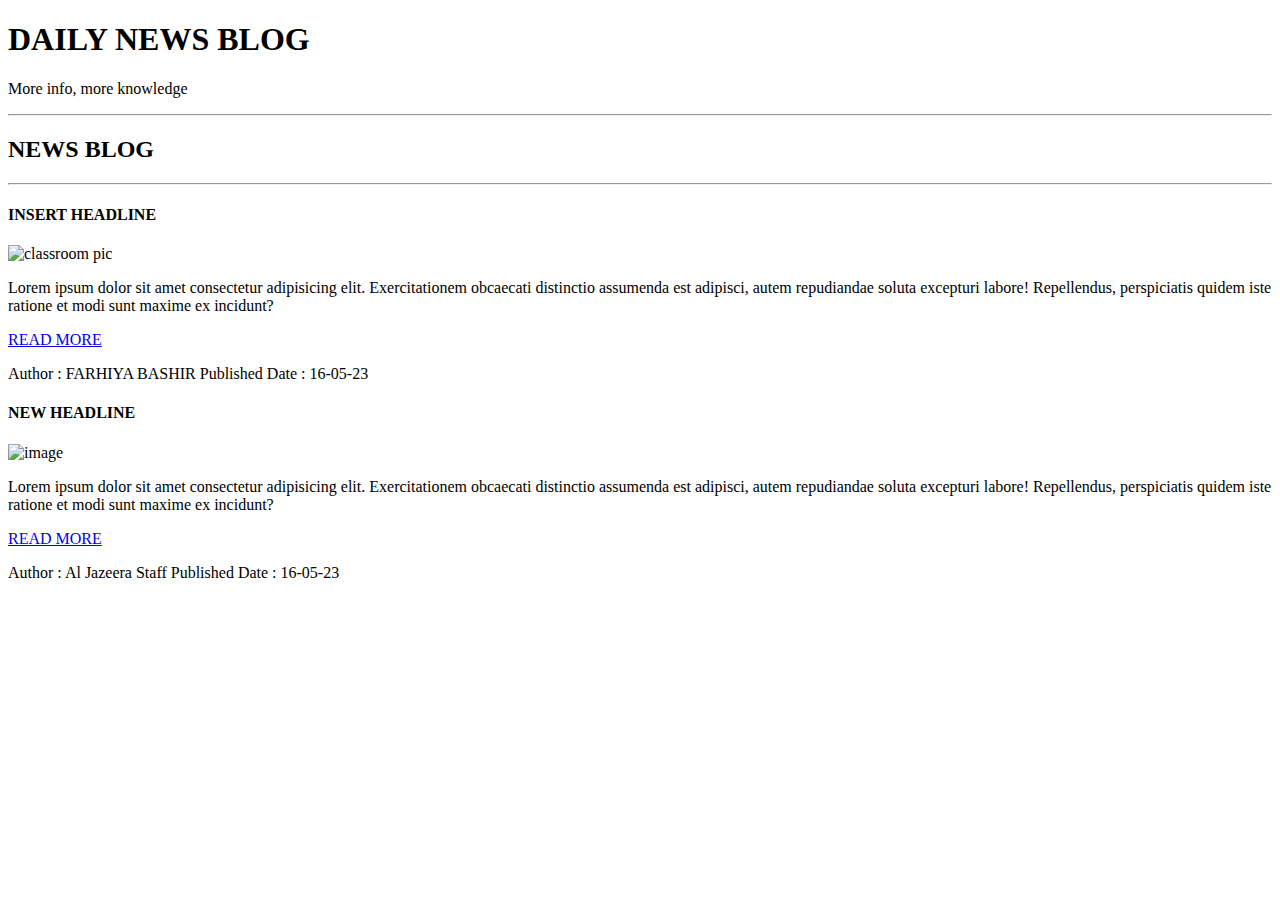
==== Day4/index.html @ e445ac15 "initial message" ====
<!DOCTYPE html>
<html lang="en">
<head>
    <meta charset="UTF-8">
    <meta name="viewport" content="width=device-width, initial-scale=1.0">
    <title> Titans Day 4</title>
</head>
<body>
    <!-----comments --->

    <section>
        <h1> DAILY NEWS BLOG </h1>
        <p>More info, more knowledge</p>

    </section>
    <hr/> 

    <!-----blog --->    

    <section>
        <h2> NEWS BLOG </h2>
        <!--parent div-->
        <div> 
            <!--specific blog-->
            <hr>
        </div>
        <div>
           <h4> INSERT HEADLINE</h4>
           <img src="https://plus.unsplash.com/premium_photo-1713823799895-bddbbf670531?q=80&w=2070&auto=format&fit=crop&ixlib=rb-4.0.3&ixid=M3wxMjA3fDB8MHxwaG90by1wYWdlfHx8fGVufDB8fHx8fA%3D%3D" alt="classroom pic" width="30%"/> 
           <p>Lorem ipsum dolor sit amet consectetur adipisicing elit. Exercitationem obcaecati distinctio assumenda est adipisci, autem repudiandae soluta excepturi labore! Repellendus, perspiciatis quidem iste ratione et modi sunt maxime ex incidunt?</p>
           <a href="https://www.citizen.digital/">READ MORE</a>
           <p>Author : FARHIYA BASHIR <span>Published Date : 16-05-23</span></p>
        </div>

        <div>
            <h4> NEW HEADLINE</h4>
           <img src="AP24164739943283-1718235830.jpg" alt="image" width="30%"/> 
           <p>Lorem ipsum dolor sit amet consectetur adipisicing elit. Exercitationem obcaecati distinctio assumenda est adipisci, autem repudiandae soluta excepturi labore! Repellendus, perspiciatis quidem iste ratione et modi sunt maxime ex incidunt?</p>
           <a href="https://www.aljazeera.com/gallery/2024/6/13/clashes-between-police-and-protesters-erupt-as-argentina-debates-reform/">READ MORE</a>
           <p>Author : Al Jazeera Staff <span>Published Date : 16-05-23</span></p>
        </div>
    </section>
</body>
</html>
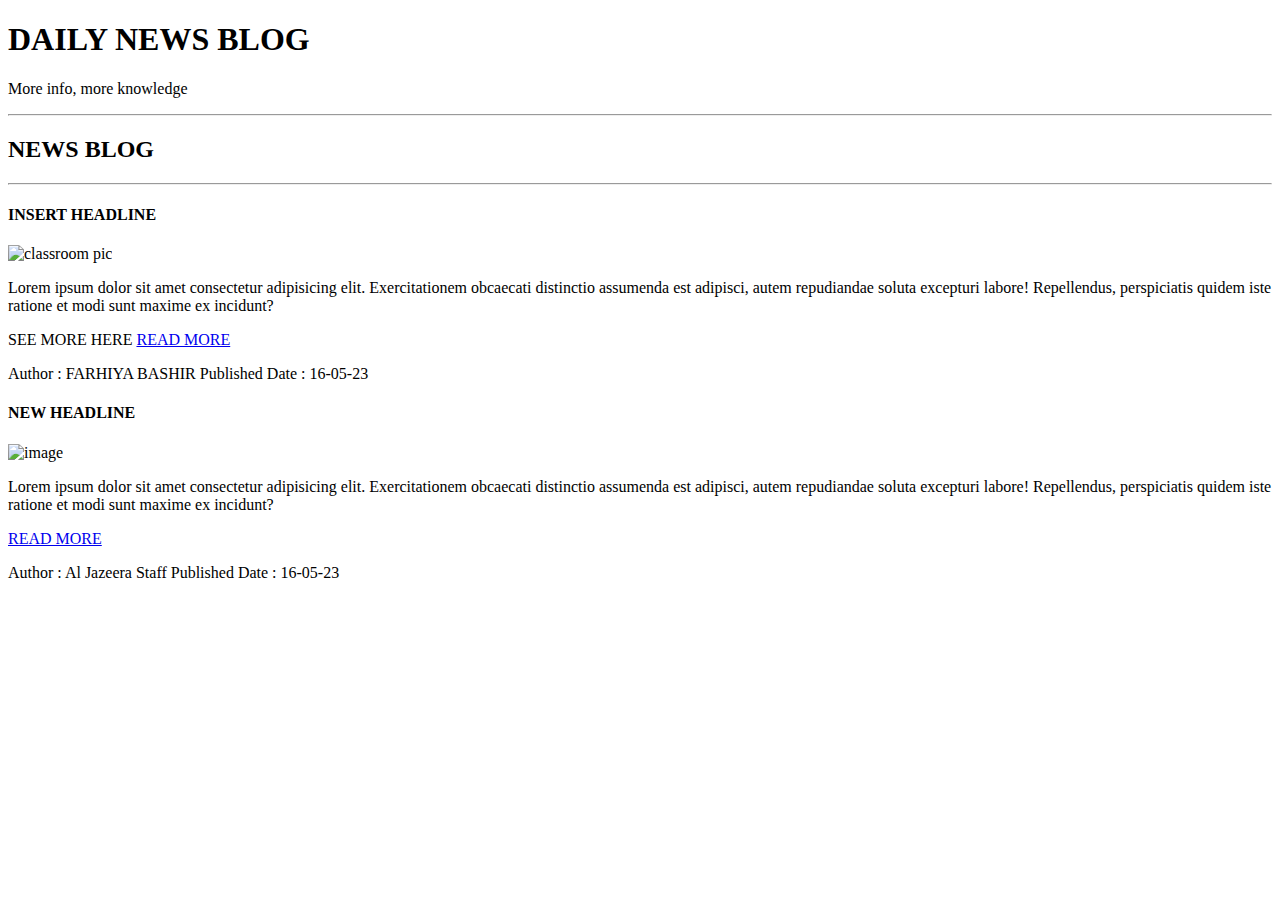
==== commit 99579e3e: "initial message" ====
--- a/Day4/index.html
+++ b/Day4/index.html
@@ -28,7 +28,7 @@
            <h4> INSERT HEADLINE</h4>
            <img src="https://plus.unsplash.com/premium_photo-1713823799895-bddbbf670531?q=80&w=2070&auto=format&fit=crop&ixlib=rb-4.0.3&ixid=M3wxMjA3fDB8MHxwaG90by1wYWdlfHx8fGVufDB8fHx8fA%3D%3D" alt="classroom pic" width="30%"/> 
            <p>Lorem ipsum dolor sit amet consectetur adipisicing elit. Exercitationem obcaecati distinctio assumenda est adipisci, autem repudiandae soluta excepturi labore! Repellendus, perspiciatis quidem iste ratione et modi sunt maxime ex incidunt?</p>
-           <a href="https://www.citizen.digital/">READ MORE</a>
+           <p>SEE MORE HERE <a href="https://www.citizen.digital/" target="_blank" rel="noreferrer noopener">READ MORE</a></p>
            <p>Author : FARHIYA BASHIR <span>Published Date : 16-05-23</span></p>
         </div>
 
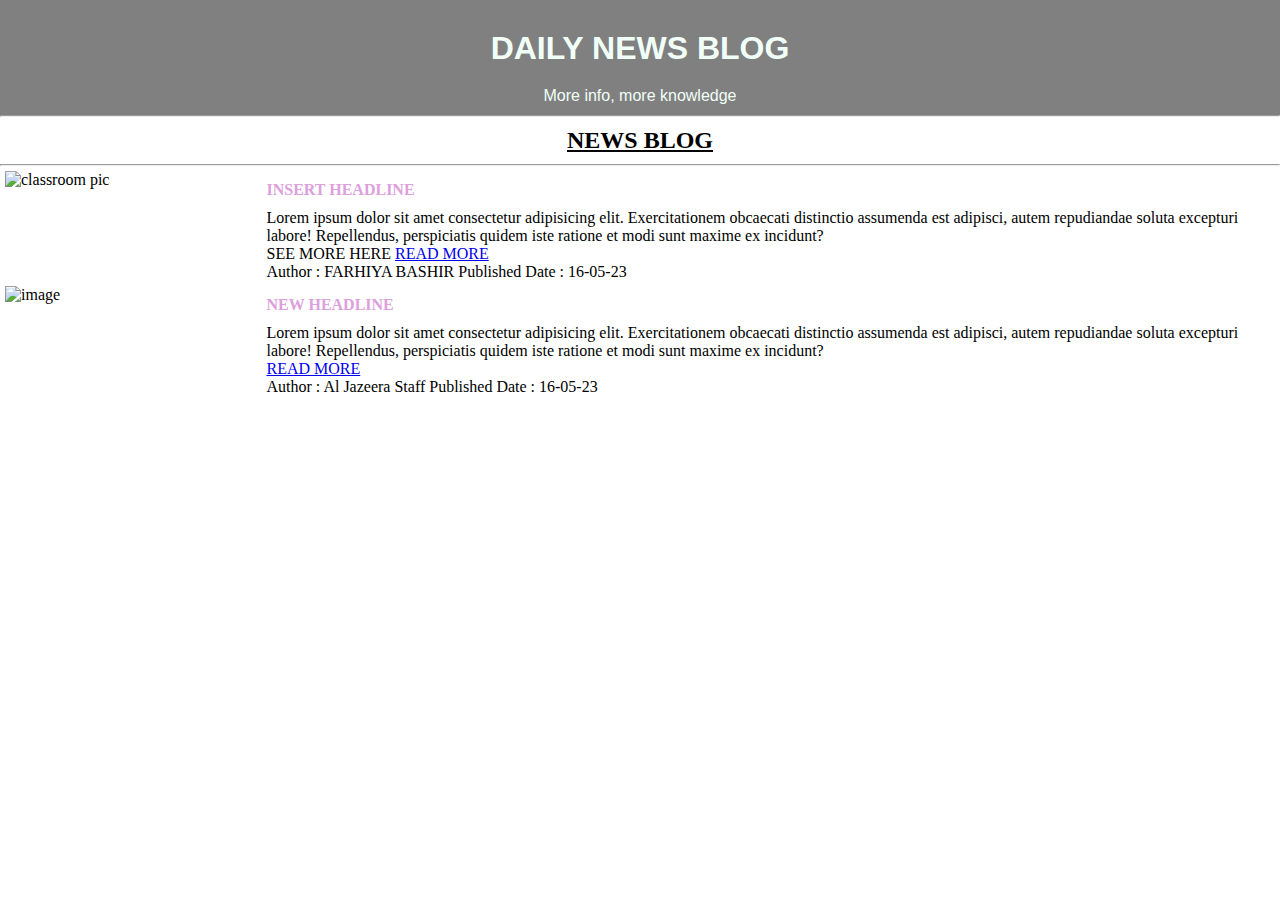
==== commit 069c9fef: "initial message" ====
--- a/Day4/index.html
+++ b/Day4/index.html
@@ -4,13 +4,29 @@
     <meta charset="UTF-8">
     <meta name="viewport" content="width=device-width, initial-scale=1.0">
     <title> Titans Day 4</title>
-</head>
+    <!--link to ext css-->
+    <link rel="stylesheet" href="styles.css" />
+    <!----
+   <style> 
+        *{
+            /*color: blueviolet;*/
+            padding: 0%;
+            margin: 0%;
+        }
+        h1{
+            color: blueviolet;
+            border: 5px solid black;
+            padding: 20px;
+            margin: 15%;
+        }
+    </style> !--->
+</head> 
 <body>
     <!-----comments --->
 
-    <section>
-        <h1> DAILY NEWS BLOG </h1>
-        <p>More info, more knowledge</p>
+    <section id="header">
+        <h1 id="title1"> DAILY NEWS BLOG </h1>
+        <p class="grow">More info, more knowledge</p>
 
     </section>
     <hr/> 
@@ -18,27 +34,36 @@
     <!-----blog --->    
 
     <section>
-        <h2> NEWS BLOG </h2>
+        <h2 id="newsblogid">NEWS BLOG </h2>
         <!--parent div-->
         <div> 
             <!--specific blog-->
             <hr>
         </div>
-        <div>
-           <h4> INSERT HEADLINE</h4>
+        <div class="specificBlog">
            <img src="https://plus.unsplash.com/premium_photo-1713823799895-bddbbf670531?q=80&w=2070&auto=format&fit=crop&ixlib=rb-4.0.3&ixid=M3wxMjA3fDB8MHxwaG90by1wYWdlfHx8fGVufDB8fHx8fA%3D%3D" alt="classroom pic" width="30%"/> 
+           <div class="blogright">
+            <h4> INSERT HEADLINE</h4>
            <p>Lorem ipsum dolor sit amet consectetur adipisicing elit. Exercitationem obcaecati distinctio assumenda est adipisci, autem repudiandae soluta excepturi labore! Repellendus, perspiciatis quidem iste ratione et modi sunt maxime ex incidunt?</p>
            <p>SEE MORE HERE <a href="https://www.citizen.digital/" target="_blank" rel="noreferrer noopener">READ MORE</a></p>
            <p>Author : FARHIYA BASHIR <span>Published Date : 16-05-23</span></p>
         </div>
+           
+        </div>
 
-        <div>
-            <h4> NEW HEADLINE</h4>
-           <img src="AP24164739943283-1718235830.jpg" alt="image" width="30%"/> 
-           <p>Lorem ipsum dolor sit amet consectetur adipisicing elit. Exercitationem obcaecati distinctio assumenda est adipisci, autem repudiandae soluta excepturi labore! Repellendus, perspiciatis quidem iste ratione et modi sunt maxime ex incidunt?</p>
-           <a href="https://www.aljazeera.com/gallery/2024/6/13/clashes-between-police-and-protesters-erupt-as-argentina-debates-reform/">READ MORE</a>
-           <p>Author : Al Jazeera Staff <span>Published Date : 16-05-23</span></p>
+        <div class="specificBlog">
+            <img src="AP24164739943283-1718235830.jpg" alt="image" width="30%"/> 
+            <div class="blogright">
+                <h4> NEW HEADLINE</h4>
+                <p>Lorem ipsum dolor sit amet consectetur adipisicing elit. Exercitationem obcaecati distinctio assumenda est adipisci, autem repudiandae soluta excepturi labore! Repellendus, perspiciatis quidem iste ratione et modi sunt maxime ex incidunt?</p>
+                <a href="https://www.aljazeera.com/gallery/2024/6/13/clashes-between-police-and-protesters-erupt-as-argentina-debates-reform/">READ MORE</a>
+                <p>Author : Al Jazeera Staff <span>Published Date : 16-05-23</span></p>
+            </div>
+            
+           
+           
         </div>
     </section>
 </body>
-</html>+</html>
+
--- a/Day4/styles.css
+++ b/Day4/styles.css
@@ -0,0 +1,44 @@
+*{
+    padding: 0%;
+    margin: 0%;
+}
+h1{
+    padding: 20px;
+}
+ 
+#header{
+    background-color: gray;
+    color: rgb(240, 255, 247);
+    text-align: center;
+    padding: 10px;
+    font-family: Verdana, Geneva, Tahoma, sans-serif;
+}
+
+#newsblogid {
+    text-align: center;
+    padding: 10px;
+    text-decoration: underline;
+}
+
+.specificBlog{
+    display: flex;
+    margin: 5px;
+}
+
+.specificBlog > .blogright > h4 {
+    padding: 10px;
+    color: plum;
+}
+.specificBlog > .blogright > p {
+    padding-left: 10px;
+}
+
+.specificBlog > .blogright > a {
+    padding-left: 10px;
+}
+
+/* #title1{
+    font-size:xx-large;
+    font-family: Verdana, Geneva, Tahoma, sans-serif;
+} */
+
